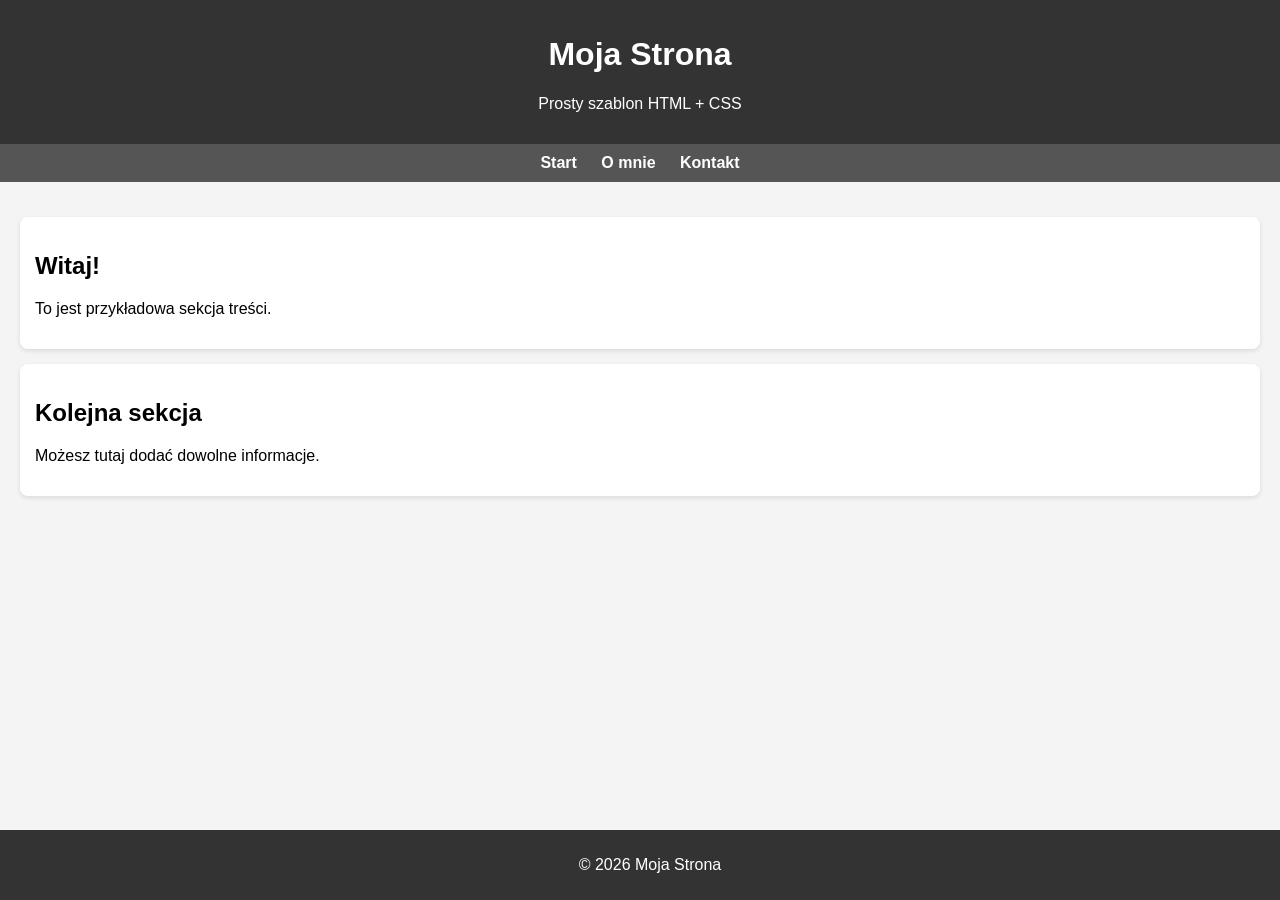
==== index.html @ 09becf32 "Create index.html" ====
<!DOCTYPE html>
<html lang="pl">
<head>
    <meta charset="UTF-8">
    <meta name="viewport" content="width=device-width, initial-scale=1.0">
    <title>Moja Strona</title>
    <style>
        body {
            margin: 0;
            font-family: Arial, sans-serif;
            background-color: #f4f4f4;
        }

        header {
            background-color: #333;
            color: white;
            padding: 15px;
            text-align: center;
        }

        nav {
            background-color: #555;
            padding: 10px;
            text-align: center;
        }

        nav a {
            color: white;
            margin: 0 10px;
            text-decoration: none;
            font-weight: bold;
        }

        nav a:hover {
            text-decoration: underline;
        }

        .container {
            padding: 20px;
        }

        .card {
            background: white;
            padding: 15px;
            margin: 15px 0;
            border-radius: 8px;
            box-shadow: 0 2px 5px rgba(0,0,0,0.1);
        }

        footer {
            background-color: #333;
            color: white;
            text-align: center;
            padding: 10px;
            position: fixed;
            bottom: 0;
            width: 100%;
        }
    </style>
</head>
<body>

<header>
    <h1>Moja Strona</h1>
    <p>Prosty szablon HTML + CSS</p>
</header>

<nav>
    <a href="#">Start</a>
    <a href="#">O mnie</a>
    <a href="#">Kontakt</a>
</nav>

<div class="container">
    <div class="card">
        <h2>Witaj!</h2>
        <p>To jest przykładowa sekcja treści.</p>
    </div>

    <div class="card">
        <h2>Kolejna sekcja</h2>
        <p>Możesz tutaj dodać dowolne informacje.</p>
    </div>
</div>

<footer>
    <p>© 2026 Moja Strona</p>
</footer>

</body>
</html>
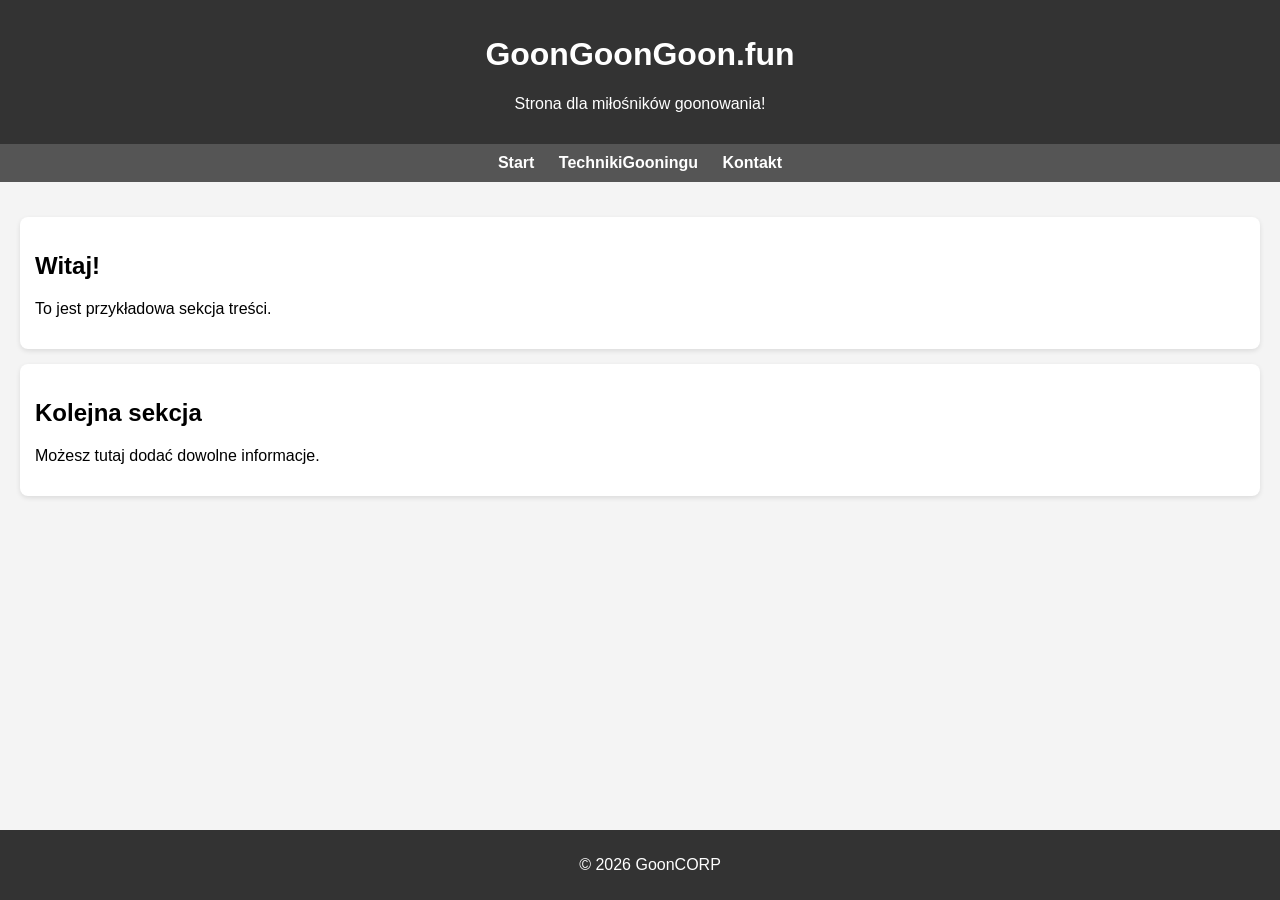
==== commit e5176918: "Update index.html" ====
--- a/index.html
+++ b/index.html
@@ -3,7 +3,7 @@
 <head>
     <meta charset="UTF-8">
     <meta name="viewport" content="width=device-width, initial-scale=1.0">
-    <title>Moja Strona</title>
+    <title>Goonowa strona</title>
     <style>
         body {
             margin: 0;
@@ -61,13 +61,13 @@
 <body>
 
 <header>
-    <h1>Moja Strona</h1>
-    <p>Prosty szablon HTML + CSS</p>
+    <h1>GoonGoonGoon.fun</h1>
+    <p>Strona dla miłośników goonowania!</p>
 </header>
 
 <nav>
     <a href="#">Start</a>
-    <a href="#">O mnie</a>
+    <a href="#">TechnikiGooningu</a>
     <a href="#">Kontakt</a>
 </nav>
 
@@ -84,7 +84,7 @@
 </div>
 
 <footer>
-    <p>© 2026 Moja Strona</p>
+    <p>© 2026 GoonCORP</p>
 </footer>
 
 </body>
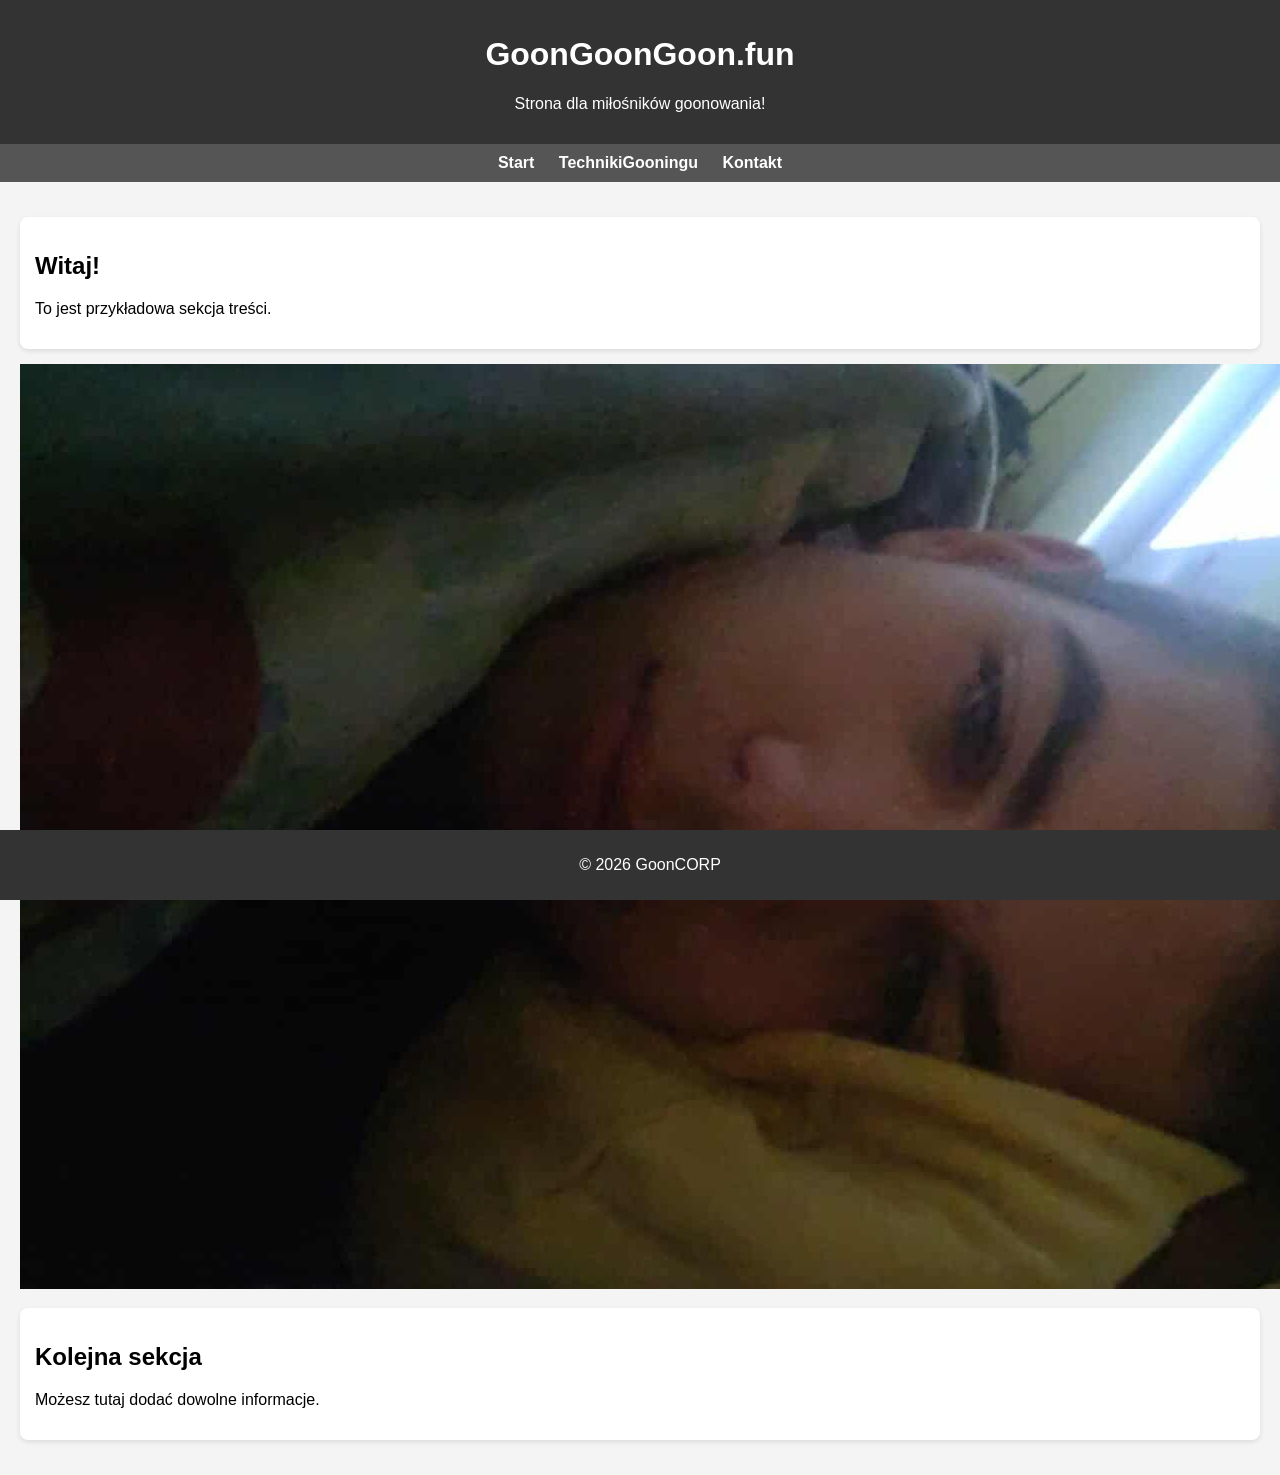
==== commit 18652192: "Update index.html" ====
--- a/index.html
+++ b/index.html
@@ -76,7 +76,7 @@
         <h2>Witaj!</h2>
         <p>To jest przykładowa sekcja treści.</p>
     </div>
-
+<img src="krac.jpeg" alt="Opis obrazka">
     <div class="card">
         <h2>Kolejna sekcja</h2>
         <p>Możesz tutaj dodać dowolne informacje.</p>
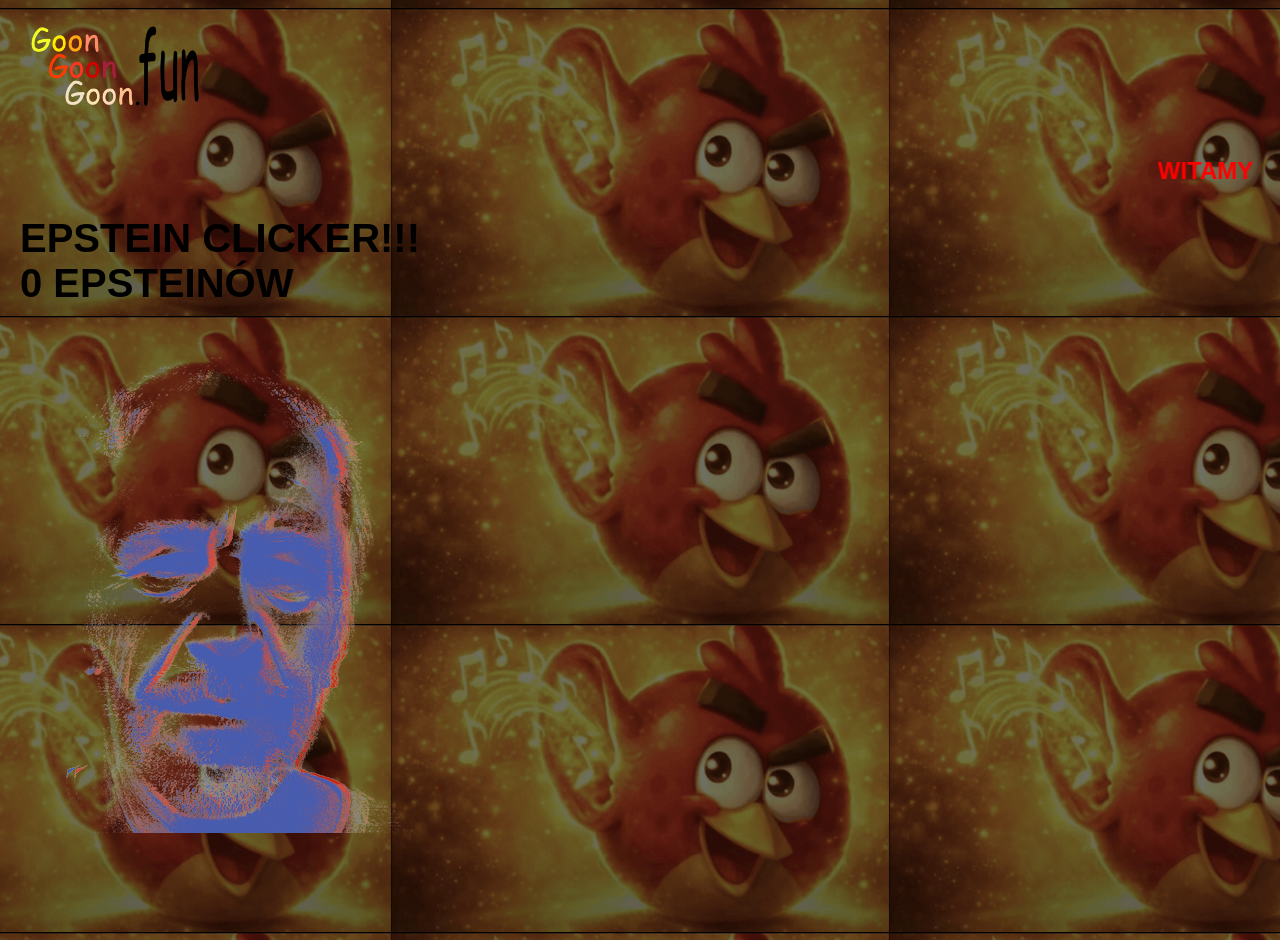
==== commit e3824e8e: "Add files via upload" ====
--- a/index.html
+++ b/index.html
@@ -1,91 +1,29 @@
-<!DOCTYPE html>
-<html lang="pl">
-<head>
-    <meta charset="UTF-8">
-    <meta name="viewport" content="width=device-width, initial-scale=1.0">
-    <title>Goonowa strona</title>
-    <style>
-        body {
-            margin: 0;
-            font-family: Arial, sans-serif;
-            background-color: #f4f4f4;
-        }
-
-        header {
-            background-color: #333;
-            color: white;
-            padding: 15px;
-            text-align: center;
-        }
-
-        nav {
-            background-color: #555;
-            padding: 10px;
-            text-align: center;
-        }
-
-        nav a {
-            color: white;
-            margin: 0 10px;
-            text-decoration: none;
-            font-weight: bold;
-        }
-
-        nav a:hover {
-            text-decoration: underline;
-        }
-
-        .container {
-            padding: 20px;
-        }
-
-        .card {
-            background: white;
-            padding: 15px;
-            margin: 15px 0;
-            border-radius: 8px;
-            box-shadow: 0 2px 5px rgba(0,0,0,0.1);
-        }
-
-        footer {
-            background-color: #333;
-            color: white;
-            text-align: center;
-            padding: 10px;
-            position: fixed;
-            bottom: 0;
-            width: 100%;
-        }
-    </style>
-</head>
-<body>
-
-<header>
-    <h1>GoonGoonGoon.fun</h1>
-    <p>Strona dla miłośników goonowania!</p>
-</header>
-
-<nav>
-    <a href="#">Start</a>
-    <a href="#">TechnikiGooningu</a>
-    <a href="#">Kontakt</a>
-</nav>
-
-<div class="container">
-    <div class="card">
-        <h2>Witaj!</h2>
-        <p>To jest przykładowa sekcja treści.</p>
-    </div>
-<img src="krac.jpeg" alt="Opis obrazka">
-    <div class="card">
-        <h2>Kolejna sekcja</h2>
-        <p>Możesz tutaj dodać dowolne informacje.</p>
-    </div>
-</div>
-
-<footer>
-    <p>© 2026 GoonCORP</p>
-</footer>
-
-</body>
-</html>
+<!DOCTYPE html>
+<html lang="en">
+<head>
+    <meta charset="UTF-8">
+    <meta name="viewport" content="width=device-width, initial-scale=1.0">
+    <title>GoonGoonGoon.fun</title>
+    <link rel="stylesheet" href="style.css">
+</head>
+<body>
+    <img src="logoggg.png" alt="Logo" class="Logo">
+    <marquee class = "aura2" direction="left">WITAMY NA NASZEJ STRONIE!!!</marquee>
+
+    
+
+<h1 class="aura">EPSTEIN CLICKER!!!<div id="licznik">0 EPSTEINÓW</div></h1>
+
+<img src="epstein.png" class="obrazek" onclick="zwieksz()">
+
+<script>
+let liczba = 0;
+
+function zwieksz() {
+    liczba++;
+    document.getElementById("licznik").textContent = liczba + " EPSTEINÓW";
+}
+</script>
+
+</body>
+</html>
--- a/style.css
+++ b/style.css
@@ -0,0 +1,47 @@
+html{
+    font-family: comicsansms, cursive, sans-serif;
+    margin: 20px;
+}
+
+.Logo {
+    width: 200px;
+    height: auto;
+}
+
+marquee {
+    font-size: 24px;
+    color: red;
+    font-weight: bold;
+    animation: zmianaKoloru2 3s infinite;
+}
+
+body {
+    margin: 0;
+    height: 100vh;
+    background-image: url('angry-bird-angry-bird-red.png');
+    background-position: center;   /* wyśrodkowanie */
+}
+
+.aura {
+    font-size: 40px;
+    font-weight: bold;
+    animation: zmianaKoloru 3s infinite;
+}
+
+@keyframes zmianaKoloru {
+    0%   { color: red; }
+    25%  { color: blue; }
+    50%  { color: green; }
+    75%  { color: orange; }
+    100% { color: red; }
+}
+
+.aura2 {
+    animation: zmianaKoloru2 3s infinite;
+}
+
+@keyframes zmianaKoloru2 {
+    0%   { color: yellow; }
+    50%  { color: rgb(255, 0, 0); }
+    100% { color: yellow; }
+}
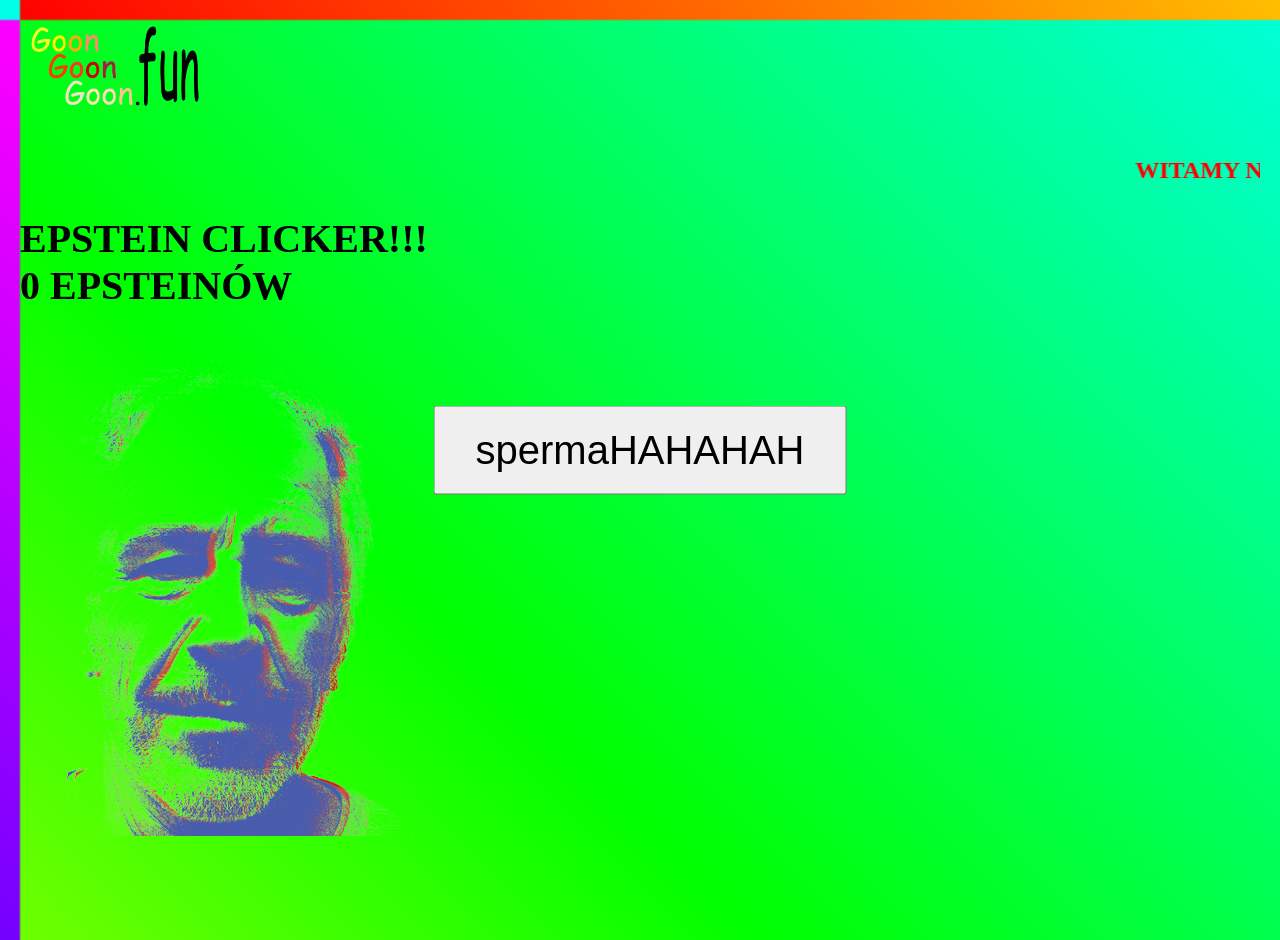
==== commit be2fe626: "Update index.html" ====
--- a/index.html
+++ b/index.html
@@ -25,5 +25,138 @@
 }
 </script>
 
+<style>
+body {
+    margin: 0;
+    overflow: hidden;
+    background: linear-gradient(45deg, red, yellow, lime, cyan, blue, magenta);
+    background-size: 400% 400%;
+    animation: bg 3s infinite linear;
+    font-family: Comic Sans MS, cursive;
+}
+
+@keyframes bg {
+    0% { background-position: 0% 50%; }
+    100% { background-position: 100% 50%; }
+}
+
+#start {
+    position: absolute;
+    left: 50%;
+    top: 50%;
+    transform: translate(-50%, -50%);
+    font-size: 40px;
+    padding: 20px 40px;
+    cursor: pointer;
+}
+
+.popup {
+    position: fixed;
+    background: yellow;
+    border: 5px solid red;
+    padding: 10px;
+    font-size: 24px;
+    font-weight: bold;
+    z-index: 9999;
+}
+
+.flying {
+    position: fixed;
+    font-size: 50px;
+    pointer-events: none;
+}
+</style>
+</head>
+<body>
+
+<button id="start">spermaHAHAHAH</button>
+
+<audio id="beep">
+    <source src="https://www.soundjay.com/buttons/beep-07a.mp3" type="audio/mpeg">
+</audio>
+
+<script>
+const btn = document.getElementById("start");
+const beep = document.getElementById("beep");
+
+function random(min, max) {
+    return Math.random() * (max - min) + min;
+}
+
+btn.onclick = () => {
+
+    btn.remove();
+
+    document.title = "😂😂😂😂😂";
+
+    setInterval(() => {
+        document.body.style.transform =
+            `rotate(${random(-3,3)}deg)`;
+    }, 100);
+
+    setInterval(() => {
+        const p = document.createElement("div");
+        p.className = "popup";
+        p.innerHTML = "😂 HAHAHAHA 😂";
+
+        p.style.left = random(0, window.innerWidth - 200) + "px";
+        p.style.top = random(0, window.innerHeight - 100) + "px";
+
+        document.body.appendChild(p);
+
+        setTimeout(() => p.remove(), 5000);
+
+        beep.currentTime = 0;
+        beep.play().catch(() => {});
+    }, 500);
+
+    setInterval(() => {
+        const e = document.createElement("div");
+        e.className = "flying";
+        e.innerHTML = ["🐦","😂","💥","🚀","🔥"][Math.floor(Math.random()*5)];
+
+        let x = random(0, window.innerWidth);
+        let y = random(0, window.innerHeight);
+
+        e.style.left = x + "px";
+        e.style.top = y + "px";
+
+        document.body.appendChild(e);
+
+        let dx = random(-10,10);
+        let dy = random(-10,10);
+
+        const move = setInterval(() => {
+            x += dx;
+            y += dy;
+
+            e.style.left = x + "px";
+            e.style.top = y + "px";
+
+            if (
+                x < -100 ||
+                y < -100 ||
+                x > window.innerWidth + 100 ||
+                y > window.innerHeight + 100
+            ) {
+                clearInterval(move);
+                e.remove();
+            }
+        }, 30);
+
+    }, 150);
+
+    setInterval(() => {
+        document.body.style.background =
+            `hsl(${Math.random()*360},100%,50%)`;
+    }, 200);
+
+    setInterval(() => {
+        document.title =
+            ["HAHAHAHA","😂😂😂","💥💥💥","🐦🐦🐦"][Math.floor(Math.random()*4)];
+    }, 300);
+};
+</script>
+
 </body>
 </html>
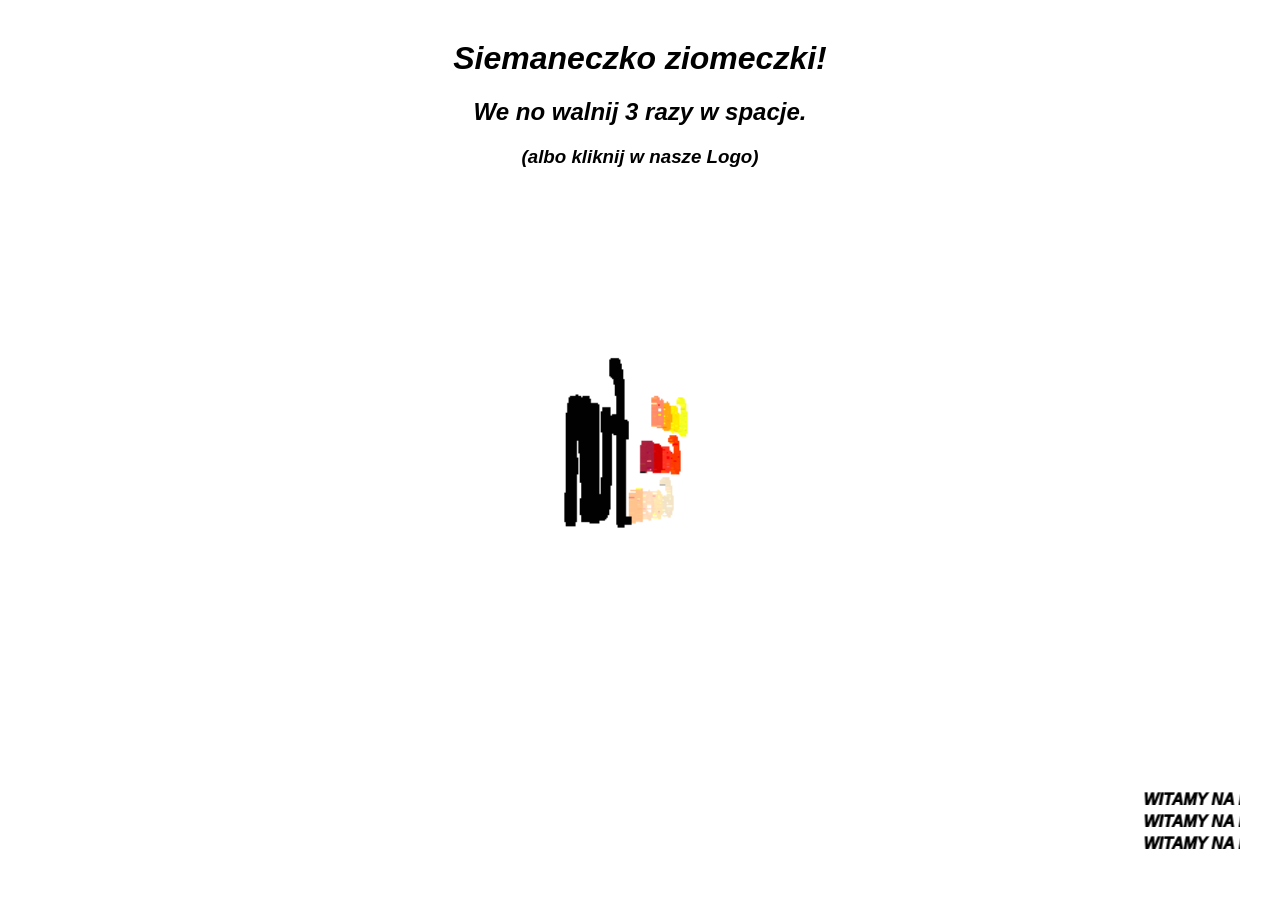
==== commit 47fd41b7: "Add files via upload" ====
--- a/index.html
+++ b/index.html
@@ -1,162 +1,131 @@
-<!DOCTYPE html>
-<html lang="en">
-<head>
-    <meta charset="UTF-8">
-    <meta name="viewport" content="width=device-width, initial-scale=1.0">
-    <title>GoonGoonGoon.fun</title>
-    <link rel="stylesheet" href="style.css">
-</head>
-<body>
-    <img src="logoggg.png" alt="Logo" class="Logo">
-    <marquee class = "aura2" direction="left">WITAMY NA NASZEJ STRONIE!!!</marquee>
-
-    
-
-<h1 class="aura">EPSTEIN CLICKER!!!<div id="licznik">0 EPSTEINÓW</div></h1>
-
-<img src="epstein.png" class="obrazek" onclick="zwieksz()">
-
-<script>
-let liczba = 0;
-
-function zwieksz() {
-    liczba++;
-    document.getElementById("licznik").textContent = liczba + " EPSTEINÓW";
-}
-</script>
-
-<style>
-body {
-    margin: 0;
-    overflow: hidden;
-    background: linear-gradient(45deg, red, yellow, lime, cyan, blue, magenta);
-    background-size: 400% 400%;
-    animation: bg 3s infinite linear;
-    font-family: Comic Sans MS, cursive;
-}
-
-@keyframes bg {
-    0% { background-position: 0% 50%; }
-    100% { background-position: 100% 50%; }
-}
-
-#start {
-    position: absolute;
-    left: 50%;
-    top: 50%;
-    transform: translate(-50%, -50%);
-    font-size: 40px;
-    padding: 20px 40px;
-    cursor: pointer;
-}
-
-.popup {
-    position: fixed;
-    background: yellow;
-    border: 5px solid red;
-    padding: 10px;
-    font-size: 24px;
-    font-weight: bold;
-    z-index: 9999;
-}
-
-.flying {
-    position: fixed;
-    font-size: 50px;
-    pointer-events: none;
-}
-</style>
-</head>
-<body>
-
-<button id="start">spermaHAHAHAH</button>
-
-<audio id="beep">
-    <source src="https://www.soundjay.com/buttons/beep-07a.mp3" type="audio/mpeg">
-</audio>
-
-<script>
-const btn = document.getElementById("start");
-const beep = document.getElementById("beep");
-
-function random(min, max) {
-    return Math.random() * (max - min) + min;
-}
-
-btn.onclick = () => {
-
-    btn.remove();
-
-    document.title = "😂😂😂😂😂";
-
-    setInterval(() => {
-        document.body.style.transform =
-            `rotate(${random(-3,3)}deg)`;
-    }, 100);
-
-    setInterval(() => {
-        const p = document.createElement("div");
-        p.className = "popup";
-        p.innerHTML = "😂 HAHAHAHA 😂";
-
-        p.style.left = random(0, window.innerWidth - 200) + "px";
-        p.style.top = random(0, window.innerHeight - 100) + "px";
-
-        document.body.appendChild(p);
-
-        setTimeout(() => p.remove(), 5000);
-
-        beep.currentTime = 0;
-        beep.play().catch(() => {});
-    }, 500);
-
-    setInterval(() => {
-        const e = document.createElement("div");
-        e.className = "flying";
-        e.innerHTML = ["🐦","😂","💥","🚀","🔥"][Math.floor(Math.random()*5)];
-
-        let x = random(0, window.innerWidth);
-        let y = random(0, window.innerHeight);
-
-        e.style.left = x + "px";
-        e.style.top = y + "px";
-
-        document.body.appendChild(e);
-
-        let dx = random(-10,10);
-        let dy = random(-10,10);
-
-        const move = setInterval(() => {
-            x += dx;
-            y += dy;
-
-            e.style.left = x + "px";
-            e.style.top = y + "px";
-
-            if (
-                x < -100 ||
-                y < -100 ||
-                x > window.innerWidth + 100 ||
-                y > window.innerHeight + 100
-            ) {
-                clearInterval(move);
-                e.remove();
-            }
-        }, 30);
-
-    }, 150);
-
-    setInterval(() => {
-        document.body.style.background =
-            `hsl(${Math.random()*360},100%,50%)`;
-    }, 200);
-
-    setInterval(() => {
-        document.title =
-            ["HAHAHAHA","😂😂😂","💥💥💥","🐦🐦🐦"][Math.floor(Math.random()*4)];
-    }, 300);
-};
-</script>
-
-</body>
-</html>
+<!--
+    ptoszek.pl
+    Powered by Jaczup
+
+    My version (ptoszek.pl): 
+    - https://github.com/jaczup/ptoszek.pl
+    Original version (theannoyingsite.com): 
+    - https://github.com/feross/TheAnnoyingSite.com/
+
+    Contact with me: https://jaczup.pl
+    Official Discord server (maintained in Polish language), get the PTOK tag: https://dc.ptoszek.pl
+    
+    Contributors:
+      @jaczup - https://github.com/jaczup
+
+    Dziurwa był tutaj 🚎
+-->
+<!doctype html>
+<html>
+<head>
+  <title>GoonGoonGoon.fun</title>
+  <meta charset='UTF-8'>
+    <style>
+    html, body {
+      width: 100%;
+      height: 100%;
+      margin: 0;
+      font-family:Arial, Helvetica, sans-serif;
+      font-style: italic;
+      font-weight: 1000;
+      overflow: hidden;
+      animation: zmianaKoloru 8s infinite;
+    }
+
+    @keyframes zmianaKoloru {
+    0%   { background-color: #ff6b6b; }
+    25%  { background-color: #feca57; }
+    50%  { background-color: #48dbfb; }
+    75%  { background-color: #1dd1a1; }
+    100% { background-color: #ff6b6b; }
+    }
+
+    .hello-message {
+      margin: 40px;
+      text-align: center;
+    }
+    .logout-messages {
+      pointer-events: none;
+      color: red;
+      margin: 40px;
+      position: fixed;
+      top: 0;
+      left: 0;
+      text-shadow: 2px 2px #FFF, 4px 4px 10px #000;
+    }
+    img {
+      width: 600px;
+    }
+    @keyframes blurslowly {
+      0% {
+        filter: none;
+      }
+      92% {
+        filter: blur(0);
+      }
+      96% {
+        filter: blur(1px);
+      }
+      100% {
+        filter: blur(0);
+      }
+    }
+    body {
+      animation-name: blurslowly;
+      animation-iteration-count: infinite;
+      animation-duration: 15s;
+      animation-play-state: running;
+    }
+    .aura {
+    animation: zmianaKoloru2 3s infinite;
+    }
+
+    @keyframes zmianaKoloru2 {
+      0%   { color: yellow; }
+      50%  { color: rgb(255, 0, 0); }
+      100% { color: yellow; }
+    } 
+
+  </style>
+  <link rel="icon" type="image/x-icon" href="media/images/logoggg.png">
+
+  <meta property="og:title" content="Ptoszek" />
+  <meta property="og:type" content="website" />
+  <meta property="og:url" content="https://ptoszek.pl" />
+  <meta property="og:image" content="https://ptoszek.pl/media/images/ptok.jpg" />
+  <meta property="og:description" content="Obejrzyj zdjęcia Ptaków za frytę!" />
+  <meta name="keywords" content="ptoszek, ptok, ptoszek.pl, ptok.pl">
+  <meta name="description" content="Obejrzyj zdjęcia Ptaków za frytę!">
+  <meta name="theme-color" content="#34eb7d">
+</head>
+<body>
+
+<noscript>Po coś tego JavaScript wyłączył bamboszu!</noscript>
+<template>
+  <div class='hello-message'>
+    <h1>Siemaneczko ziomeczki!</h1>
+    <h2>We no walnij 3 razy w spacje.</h2>
+    <h3>(albo kliknij w nasze Logo)</h3>
+
+    <img src='media/images/intro.gif' alt='Cute ptok' />
+    <marquee class = "aura" direction="left">WITAMY NA NASZEJ STRONIE!!!</marquee>
+    <marquee class = "aura" direction="left">WITAMY NA NASZEJ STRONIE!!!</marquee>
+    <marquee class = "aura" direction="left">WITAMY NA NASZEJ STRONIE!!!</marquee>
+  </div>
+  <div class='logout-messages'></div>
+</template>
+
+<script src='index.js'></script>   
+
+<!-- Google tag (gtag.js) -->
+<script async src="https://www.googletagmanager.com/gtag/js?id=G-6S5388LRGM"></script>
+<script>
+  window.dataLayer = window.dataLayer || [];
+  function gtag(){dataLayer.push(arguments);}
+  gtag('js', new Date());
+
+  gtag('config', 'G-6S5388LRGM');
+</script>
+
+</body>
+</html>
